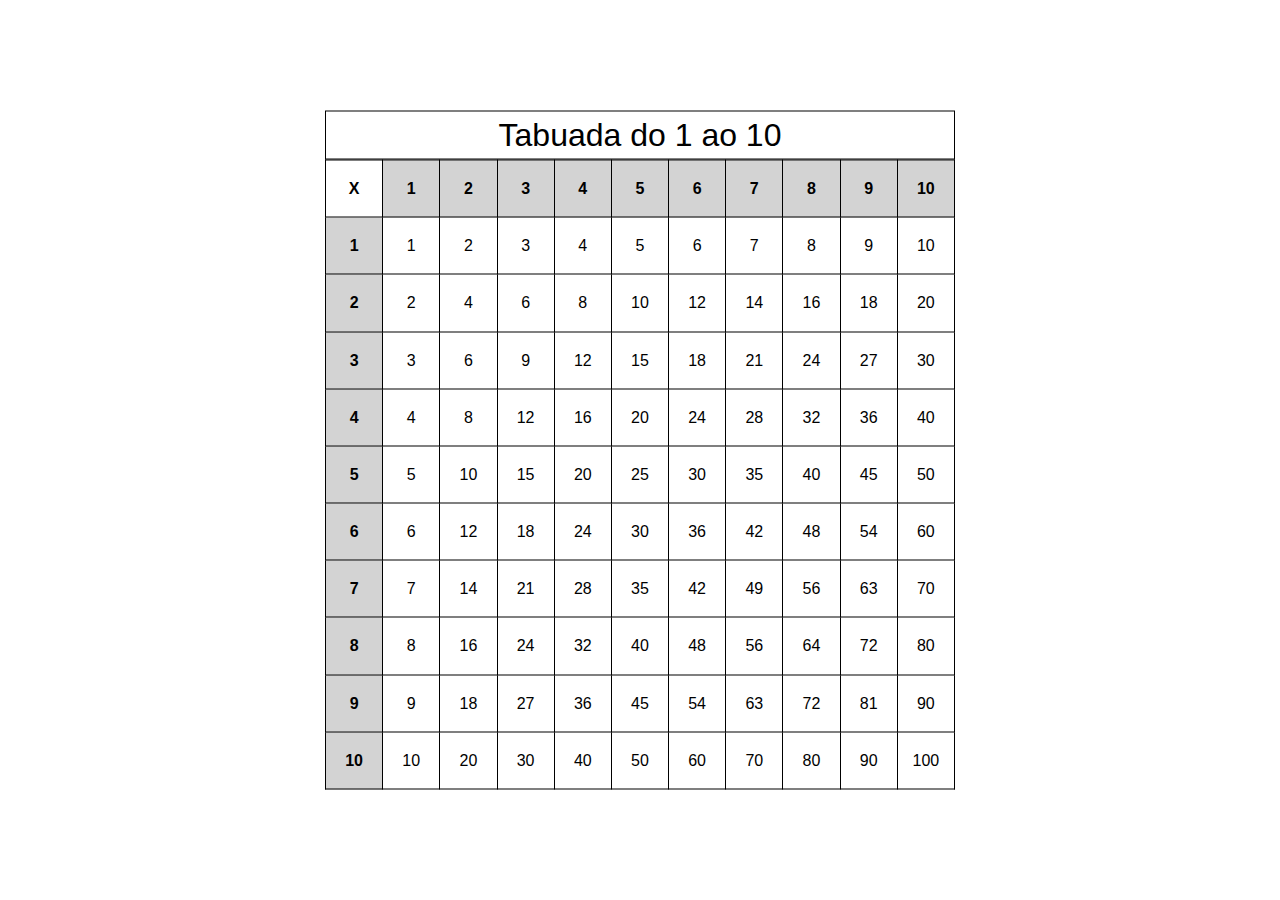
==== tabela-tabuada/tabuada.html @ d3f3ef05 "Mudado o nome de uma pasta" ====
<!DOCTYPE html>
<html>
<head>
	<meta charset="utf-8">
	<meta name="viewport" content="width=device-width, initial-scale=1">
	<style type="text/css">
		table {
			    margin: auto;
			    border-collapse: collapse;
			    position: absolute;
			    left: 50%;
			    top: 50%;
			    transform: translate(-50%, -50%);
			    width: 70vh;
			    height: 70vh;
		}

		body {
			font-family: arial, helvetica, sans-serif;
		}

		th, tr, td {
			border: 1px solid black;
			width: 30px;
			height: 30px;
			text-align: center;
		}

		th {
			background-color: lightgray;
		}

		main {
			width: 500px;
			margin: auto;
		}

		#x {
			background-color: white;
		}

		caption {
			border: 1px solid black;
			text-align: center;
			font-size: 2em;
			padding: 5px;
		}

	</style>
	<title>Tabuada</title>
</head>
	<body>
		<main>
			<table>	
				<caption>
					Tabuada do 1 ao 10
				</caption>
				<tbody>
					<tr>
						<th id="x"><strong>X</strong></th>
						<th>1</th>
						<th>2</th>
						<th>3</th>
						<th>4</th>
						<th>5</th>
						<th>6</th>
						<th>7</th>
						<th>8</th>
						<th>9</th>
						<th>10</th>
					</tr>
					<tr>
						<th>1</th> 
						<td>1</td> 
						<td>2</td> 
						<td>3</td> 
						<td>4</td> 
						<td>5</td> 
						<td>6</td> 
						<td>7</td> 
						<td>8</td>
						<td>9</td>
						 <td>10</td>
					</tr>
					<tr>
						<th>2</th>
						<td>2</td>
						<td>4</td>
						<td>6</td>
						<td>8</td>
						<td>10</td>
						<td>12</td>
						<td>14</td>
						<td>16</td>
						<td>18</td>
						<td>20</td>
					</tr>
					<tr>
						<th>3</th>
						<td>3</td>
						<td>6</td>
						<td>9</td>
						<td>12</td>
						<td>15</td>
						<td>18</td>
						<td>21</td>
						<td>24</td>
						<td>27</td>
						<td>30</td>
					</tr>
					<tr>
						<th>4</th>
						<td>4</td>
						<td>8</td>
						<td>12</td>
						<td>16</td>
						<td>20</td>
						<td>24</td>
						<td>28</td>
						<td>32</td>
						<td>36</td>
						<td>40</td>
					</tr>
					<tr>
						<th>5</th>
						<td>5</td>
						<td>10</td>
						<td>15</td>
						<td>20</td>
						<td>25</td>
						<td>30</td>
						<td>35</td>
						<td>40</td>
						<td>45</td>
						<td>50</td>
					</tr>
					<tr>
						<th>6</th>
						<td>6</td>
						<td>12</td>
						<td>18</td>
						<td>24</td>
						<td>30</td>
						<td>36</td>
						<td>42</td>
						<td>48</td>
						<td>54</td>
						<td>60</td>
					</tr>
					<tr>
						<th>7</th>
						<td>7</td>
						<td>14</td>
						<td>21</td>
						<td>28</td>
						<td>35</td>
						<td>42</td>
						<td>49</td>
						<td>56</td>
						<td>63</td>
						<td>70</td>
					</tr>
					<tr>
						<th>8</th>
						<td>8</td>
						<td>16</td>
						<td>24</td>
						<td>32</td>
						<td>40</td>
						<td>48</td>
						<td>56</td>
						<td>64</td>
						<td>72</td>
						<td>80</td>
					</tr>
					<tr>
						<th>9</th>
						<td>9</td>
						<td>18</td>
						<td>27</td>
						<td>36</td>
						<td>45</td>
						<td>54</td>
						<td>63</td>
						<td>72</td>
						<td>81</td>
						<td>90</td>
					</tr>
					<tr>
						<th>10</th>
						<td>10</td>
						<td>20</td>
						<td>30</td>
						<td>40</td>
						<td>50</td>
						<td>60</td>
						<td>70</td>
						<td>80</td>
						<td>90</td>
						<td>100</td>
					</tr>
				</tbody>
			</table>
		</main>
	</body>
</html>
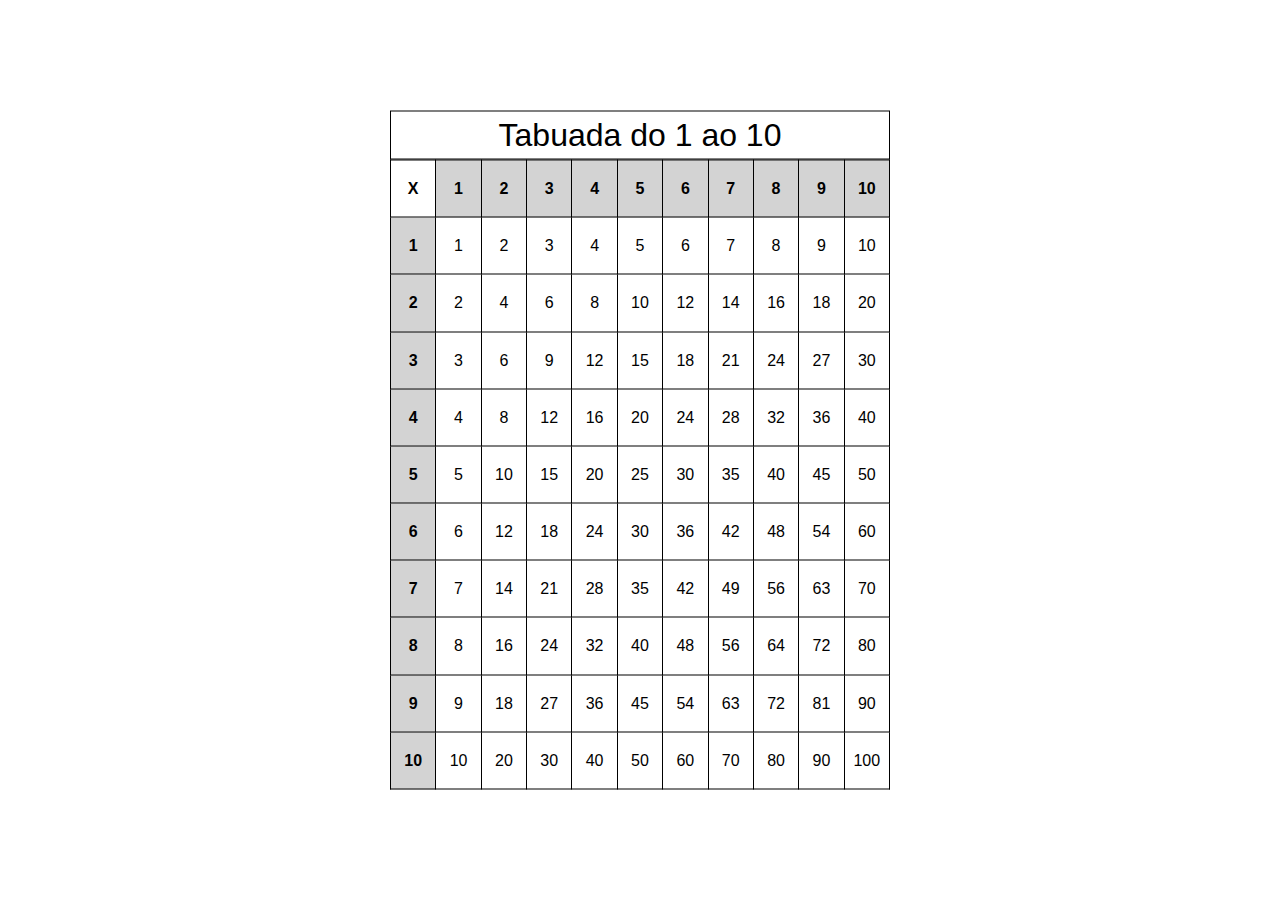
==== commit 7bd76c1c: "Resolvendo erro de tela" ====
--- a/tabela-tabuada/tabuada.html
+++ b/tabela-tabuada/tabuada.html
@@ -11,8 +11,10 @@
 			    left: 50%;
 			    top: 50%;
 			    transform: translate(-50%, -50%);
-			    width: 70vh;
-			    height: 70vh;
+			    min-width: 70vw;
+			    min-height: 70vh;
+			    max-height: 500px;
+			    min-width: 500px;
 		}
 
 		body {
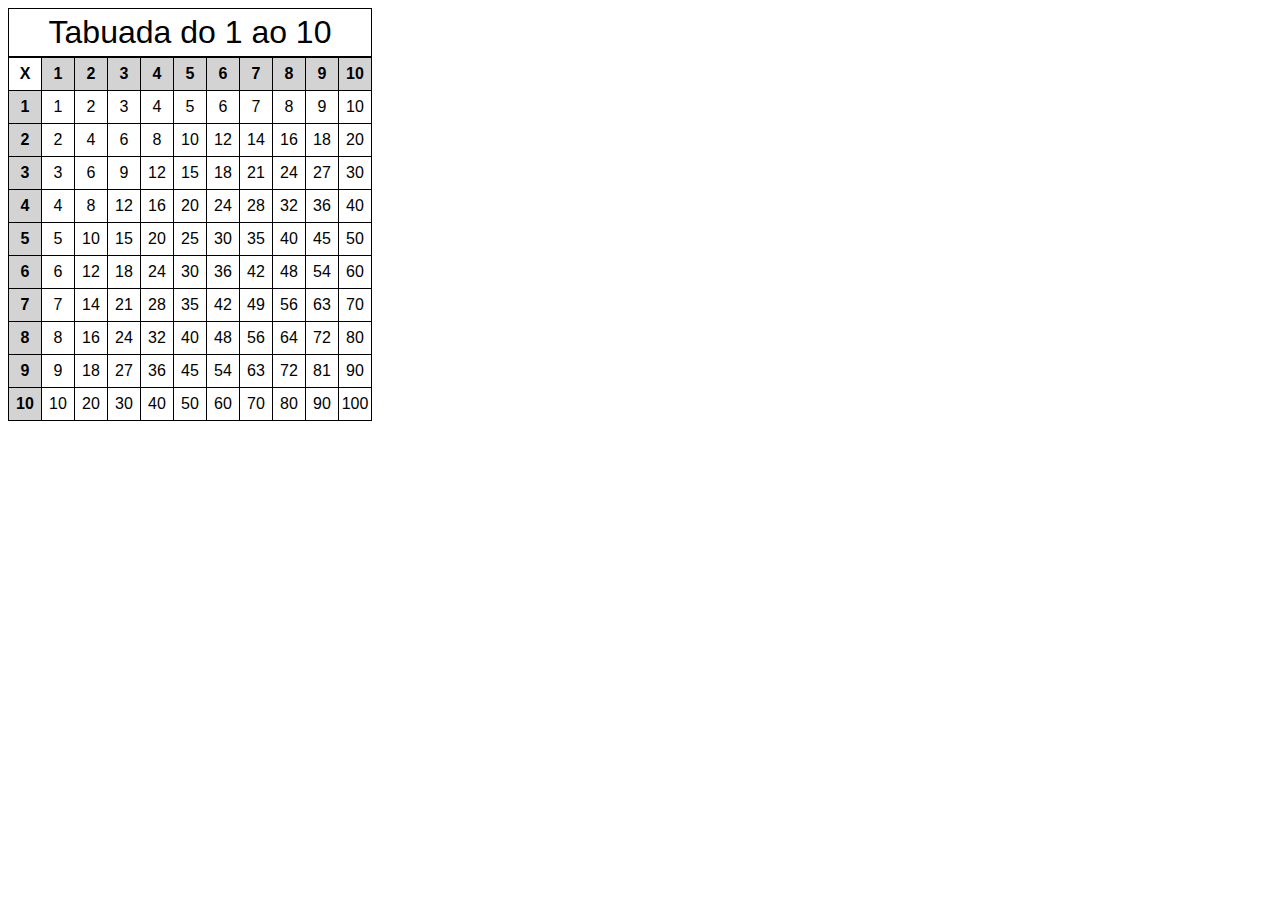
==== commit ad3a90d1: "Resolvendo erro de tela" ====
--- a/tabela-tabuada/tabuada.html
+++ b/tabela-tabuada/tabuada.html
@@ -4,48 +4,56 @@
 	<meta charset="utf-8">
 	<meta name="viewport" content="width=device-width, initial-scale=1">
 	<style type="text/css">
+		
 		table {
-			    margin: auto;
-			    border-collapse: collapse;
-			    position: absolute;
-			    left: 50%;
-			    top: 50%;
-			    transform: translate(-50%, -50%);
-			    min-width: 70vw;
-			    min-height: 70vh;
-			    max-height: 500px;
-			    min-width: 500px;
+
+		border-collapse: collapse;
+
 		}
 
 		body {
+
 			font-family: arial, helvetica, sans-serif;
+
 		}
 
 		th, tr, td {
+
 			border: 1px solid black;
 			width: 30px;
 			height: 30px;
 			text-align: center;
+
 		}
 
 		th {
+
 			background-color: lightgray;
+
 		}
 
 		main {
-			width: 500px;
+
+			overflow-x: auto;
+			overflow-y: auto;
 			margin: auto;
+
+
 		}
 
 		#x {
+
 			background-color: white;
+
 		}
 
 		caption {
+
 			border: 1px solid black;
 			text-align: center;
 			font-size: 2em;
 			padding: 5px;
+
 		}
 
 	</style>
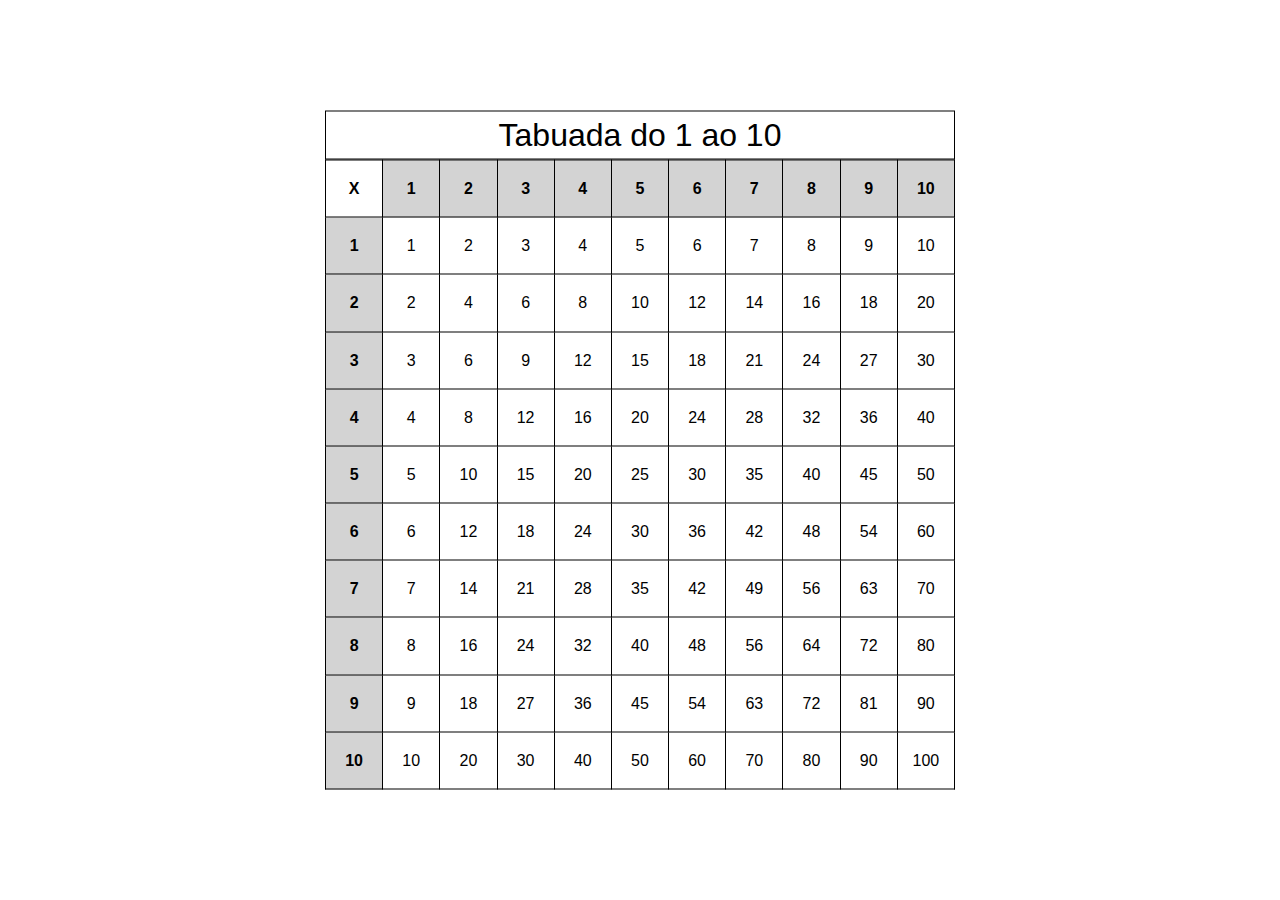
==== commit edb50994: "Commit" ====
--- a/tabela-tabuada/tabuada.html
+++ b/tabela-tabuada/tabuada.html
@@ -4,56 +4,46 @@
 	<meta charset="utf-8">
 	<meta name="viewport" content="width=device-width, initial-scale=1">
 	<style type="text/css">
-		
 		table {
-
-		border-collapse: collapse;
-
+			    margin: auto;
+			    border-collapse: collapse;
+			    position: absolute;
+			    left: 50%;
+			    top: 50%;
+			    transform: translate(-50%, -50%);
+			    width: 70vh;
+			    height: 70vh;
 		}
 
 		body {
-
 			font-family: arial, helvetica, sans-serif;
-
 		}
 
 		th, tr, td {
-
 			border: 1px solid black;
 			width: 30px;
 			height: 30px;
 			text-align: center;
-
 		}
 
 		th {
-
 			background-color: lightgray;
-
 		}
 
 		main {
-
-			overflow-x: auto;
-			overflow-y: auto;
+			width: 500px;
 			margin: auto;
-
-
 		}
 
 		#x {
-
 			background-color: white;
-
 		}
 
 		caption {
-
 			border: 1px solid black;
 			text-align: center;
 			font-size: 2em;
 			padding: 5px;
-
 		}
 
 	</style>
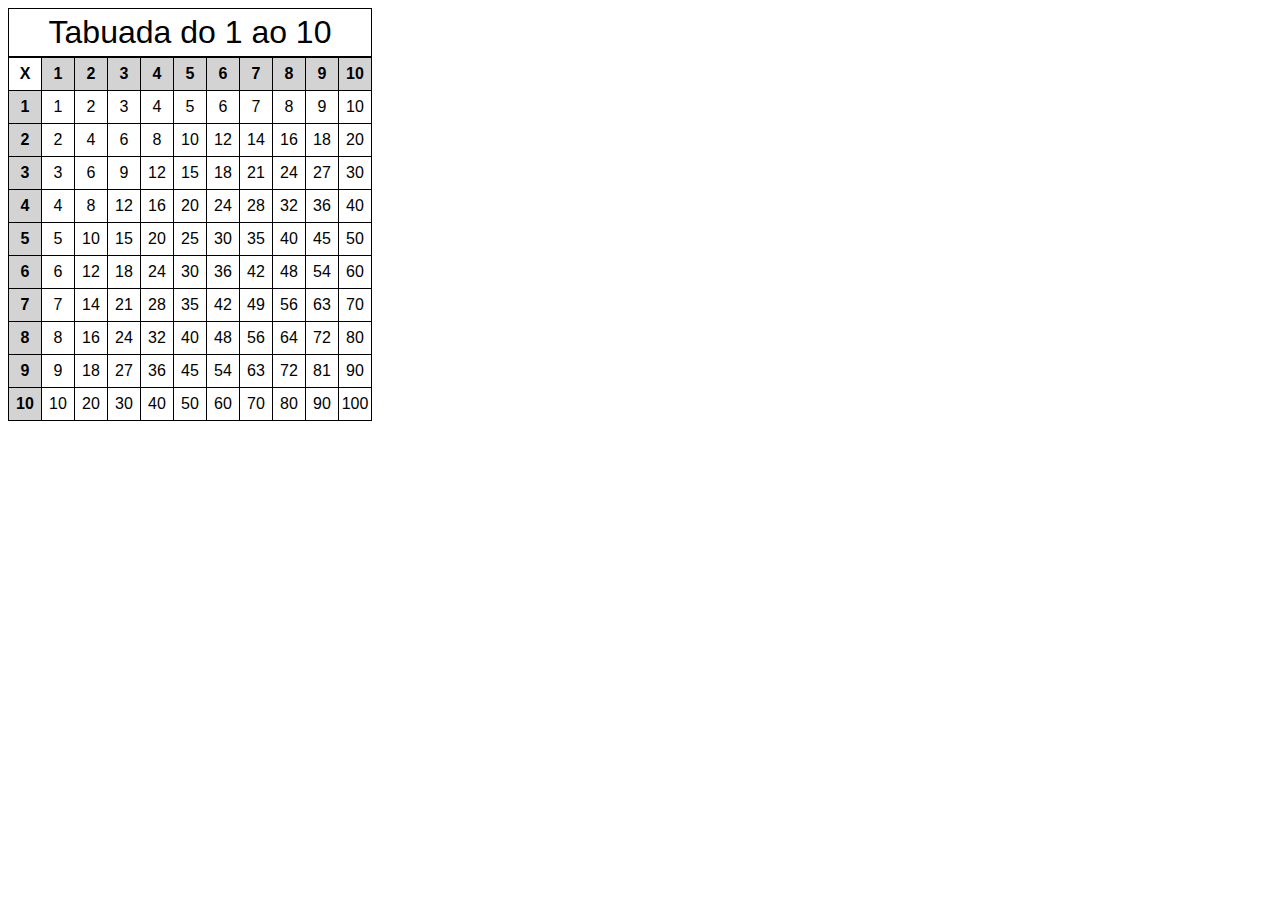
==== commit 172b0895: "Projeto Numpad" ====
--- a/tabela-tabuada/tabuada.html
+++ b/tabela-tabuada/tabuada.html
@@ -5,15 +5,8 @@
 	<meta name="viewport" content="width=device-width, initial-scale=1">
 	<style type="text/css">
 		table {
-			    margin: auto;
 			    border-collapse: collapse;
-			    position: absolute;
-			    left: 50%;
-			    top: 50%;
-			    transform: translate(-50%, -50%);
-			    width: 70vh;
-			    height: 70vh;
-		}
+			}
 
 		body {
 			font-family: arial, helvetica, sans-serif;
@@ -28,11 +21,6 @@
 
 		th {
 			background-color: lightgray;
-		}
-
-		main {
-			width: 500px;
-			margin: auto;
 		}
 
 		#x {
